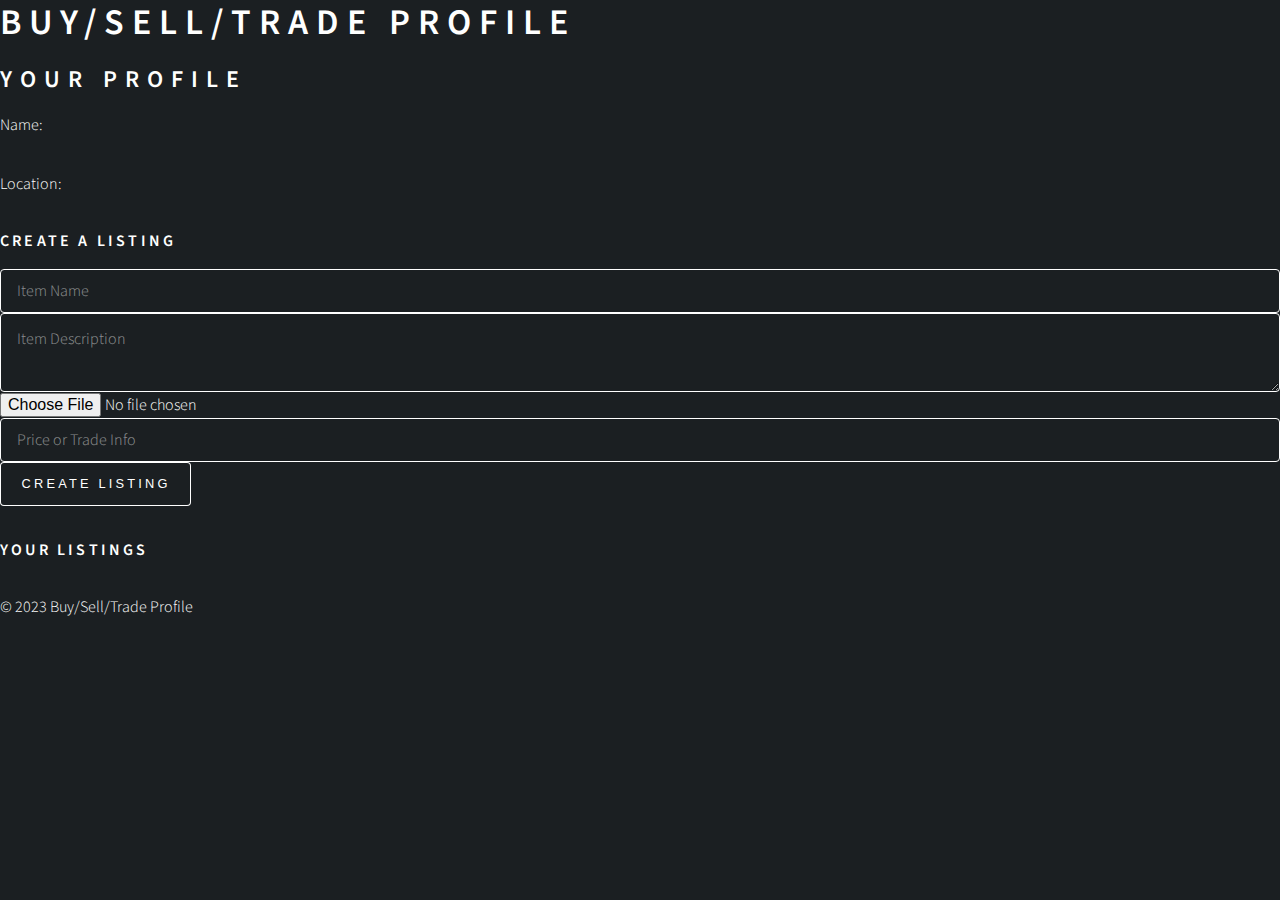
==== static/profile.html @ 5ea8e65c "Create profile.html" ====
<!DOCTYPE html>
<html lang="en">
<head>
<meta charset="UTF-8">
<meta name="viewport" content="width=device-width, initial-scale=1.0">
<title>Buy/Sell/Trade Profile</title>
<link rel="stylesheet" href="/static/assets/css/main.css"> <!-- Link to your CSS file -->
</head>
<body>
  <header>
    <h1>Buy/Sell/Trade Profile</h1>
  </header>
  <nav>
    <!-- Navigation links if needed -->
  </nav>
  <main>
    <section class="profile-info">
      <h2>Your Profile</h2>
      <p>Name: <span id="user-name"></span></p>
      <p>Location: <span id="user-location"></span></p>
    </section>
    <section class="listing-form">
      <h3>Create a Listing</h3>
      <form id="item-form">
        <input type="text" id="item-name" placeholder="Item Name">
        <textarea id="item-description" placeholder="Item Description"></textarea>
        <input type="file" id="item-photo">
        <input type="text" id="item-price" placeholder="Price or Trade Info">
        <button type="button" onclick="createListing()">Create Listing</button>
      </form>
    </section>
    <section class="listings">
      <h3>Your Listings</h3>
      <ul id="listings-list">
        <!-- Listed items will be added here dynamically using JavaScript -->
      </ul>
    </section>
  </main>
  <footer>
    <p>&copy; 2023 Buy/Sell/Trade Profile</p>
  </footer>

  <script>
    const userName = prompt("Enter your name:");
    const userLocation = prompt("Enter your location:");
    
    // Display user's name and location
    document.getElementById("user-name").textContent = userName;
    document.getElementById("user-location").textContent = userLocation;

    const listings = []; // Array to store listings
    
    function createListing() {
      const name = document.getElementById("item-name").value;
      const description = document.getElementById("item-description").value;
      const photo = document.getElementById("item-photo").files[0]; // Get the selected file
      const priceOrTrade = document.getElementById("item-price").value;
      
      const newItem = {
        name,
        description,
        priceOrTrade,
        photoURL: URL.createObjectURL(photo) // Generate a temporary URL for the uploaded photo
      };
      listings.push(newItem);
      renderListings();
      
      // Clear the form fields
      document.getElementById("item-name").value = "";
      document.getElementById("item-description").value = "";
      document.getElementById("item-photo").value = "";
      document.getElementById("item-price").value = "";
    }

    function renderListings() {
      const listingsList = document.getElementById("listings-list");
      listingsList.innerHTML = ""; // Clear previous listings
      
      listings.forEach((listing, index) => {
        const listingItem = document.createElement("li");
        listingItem.innerHTML = `
          <strong>${listing.name}</strong><br>
          ${listing.description}<br>
          Price or Trade: ${listing.priceOrTrade}<br>
          <img src="${listing.photoURL}" alt="${listing.name}">
          <button onclick="editListing(${index})">Edit</button>
          <button onclick="deleteListing(${index})">Delete</button>
        `;
        listingsList.appendChild(listingItem);
      });
    }

    function editListing(index) {
      // For demonstration purposes, you can prompt the user for updated data
      const updatedName = prompt("Enter updated name:", listings[index].name);
      const updatedDescription = prompt("Enter updated description:", listings[index].description);
      const updatedPriceOrTrade = prompt("Enter updated price or trade info:", listings[index].priceOrTrade);

      // Update the listing
      listings[index].name = updatedName;
      listings[index].description = updatedDescription;
      listings[index].priceOrTrade = updatedPriceOrTrade;

      renderListings();
    }

    function deleteListing(index) {
      listings.splice(index, 1); // Remove the listing at the specified index
      renderListings();
    }
  </script>
</body>
</html>
---- static/assets/css/main.css ----
@import url(fontawesome-all.min.css);
@import url("https://fonts.googleapis.com/css?family=Source+Sans+Pro:300italic,600italic,300,600");

/*
	Dimension by HTML5 UP
	html5up.net | @ajlkn
	Free for personal and commercial use under the CCA 3.0 license (html5up.net/license)
*/

html, body, div, span, applet, object,
iframe, h1, h2, h3, h4, h5, h6, p, blockquote,
pre, a, abbr, acronym, address, big, cite,
code, del, dfn, em, img, ins, kbd, q, s, samp,
small, strike, strong, sub, sup, tt, var, b,
u, i, center, dl, dt, dd, ol, ul, li, fieldset,
form, label, legend, table, caption, tbody,
tfoot, thead, tr, th, td, article, aside,
canvas, details, embed, figure, figcaption,
footer, header, hgroup, menu, nav, output, ruby,
section, summary, time, mark, audio, video {
	margin: 0;
	padding: 0;
	border: 0;
	font-size: 100%;
	font: inherit;
	vertical-align: baseline;}

article, aside, details, figcaption, figure,
footer, header, hgroup, menu, nav, section {
	display: block;}

body {
	line-height: 1;
}

ol, ul {
	list-style: none;
}

blockquote, q {
	quotes: none;
}

	blockquote:before, blockquote:after, q:before, q:after {
		content: '';
		content: none;
	}

table {
	border-collapse: collapse;
	border-spacing: 0;
}

body {
	-webkit-text-size-adjust: none;
}

mark {
	background-color: transparent;
	color: inherit;
}

input::-moz-focus-inner {
	border: 0;
	padding: 0;
}

input, select, textarea {
	-moz-appearance: none;
	-webkit-appearance: none;
	-ms-appearance: none;
	appearance: none;
}

/* Basic */

	@-ms-viewport {
		width: device-width;
	}

	@media screen and (max-width: 480px) {

		html, body {
			min-width: 320px;
		}

	}

	html {
		box-sizing: border-box;
	}

	*, *:before, *:after {
		box-sizing: inherit;
	}

	body {
		background: #1b1f22;
	}

		body.is-preload *, body.is-preload *:before, body.is-preload *:after {
			-moz-animation: none !important;
			-webkit-animation: none !important;
			-ms-animation: none !important;
			animation: none !important;
			-moz-transition: none !important;
			-webkit-transition: none !important;
			-ms-transition: none !important;
			transition: none !important;
		}

/* Type */

	html {
		font-size: 16pt;
	}

		@media screen and (max-width: 1680px) {

			html {
				font-size: 12pt;
			}

		}

		@media screen and (max-width: 736px) {

			html {
				font-size: 11pt;
			}

		}

		@media screen and (max-width: 360px) {

			html {
				font-size: 10pt;
			}

		}

	body, input, select, textarea {
		color: #ffffff;
		font-family: "Source Sans Pro", sans-serif;
		font-weight: 300;
		font-size: 1rem;
		line-height: 1.65;
	}

	a {
		-moz-transition: color 0.2s ease-in-out, background-color 0.2s ease-in-out, border-bottom-color 0.2s ease-in-out;
		-webkit-transition: color 0.2s ease-in-out, background-color 0.2s ease-in-out, border-bottom-color 0.2s ease-in-out;
		-ms-transition: color 0.2s ease-in-out, background-color 0.2s ease-in-out, border-bottom-color 0.2s ease-in-out;
		transition: color 0.2s ease-in-out, background-color 0.2s ease-in-out, border-bottom-color 0.2s ease-in-out;
		border-bottom: dotted 1px rgba(255, 255, 255, 0.5);
		text-decoration: none;
		color: inherit;
	}

		a:hover {
			border-bottom-color: transparent;
		}

	strong, b {
		color: #ffffff;
		font-weight: 600;
	}

	em, i {
		font-style: italic;
	}

	p {
		margin: 0 0 2rem 0;
	}

	h1, h2, h3, h4, h5, h6 {
		color: #ffffff;
		font-weight: 600;
		line-height: 1.5;
		margin: 0 0 1rem 0;
		text-transform: uppercase;
		letter-spacing: 0.2rem;
	}

		h1 a, h2 a, h3 a, h4 a, h5 a, h6 a {
			color: inherit;
			text-decoration: none;
		}

		h1.major, h2.major, h3.major, h4.major, h5.major, h6.major {
			border-bottom: solid 1px #ffffff;
			width: -moz-max-content;
			width: -webkit-max-content;
			width: -ms-max-content;
			width: max-content;
			padding-bottom: 0.5rem;
			margin: 0 0 2rem 0;
		}

	h1 {
		font-size: 2.25rem;
		line-height: 1.3;
		letter-spacing: 0.5rem;
	}

	h2 {
		font-size: 1.5rem;
		line-height: 1.4;
		letter-spacing: 0.5rem;
	}

	h3 {
		font-size: 1rem;
	}

	h4 {
		font-size: 0.8rem;
	}

	h5 {
		font-size: 0.7rem;
	}

	h6 {
		font-size: 0.6rem;
	}

	@media screen and (max-width: 736px) {

		h1 {
			font-size: 1.75rem;
			line-height: 1.4;
		}

		h2 {
			font-size: 1.25em;
			line-height: 1.5;
		}

	}

	sub {
		font-size: 0.8rem;
		position: relative;
		top: 0.5rem;
	}

	sup {
		font-size: 0.8rem;
		position: relative;
		top: -0.5rem;
	}

	blockquote {
		border-left: solid 4px #ffffff;
		font-style: italic;
		margin: 0 0 2rem 0;
		padding: 0.5rem 0 0.5rem 2rem;
	}

	code {
		background: rgba(255, 255, 255, 0.075);
		border-radius: 4px;
		font-family: "Courier New", monospace;
		font-size: 0.9rem;
		margin: 0 0.25rem;
		padding: 0.25rem 0.65rem;
	}

	pre {
		-webkit-overflow-scrolling: touch;
		font-family: "Courier New", monospace;
		font-size: 0.9rem;
		margin: 0 0 2rem 0;
	}

		pre code {
			display: block;
			line-height: 1.75;
			padding: 1rem 1.5rem;
			overflow-x: auto;
		}

	hr {
		border: 0;
		border-bottom: solid 1px #ffffff;
		margin: 2.75rem 0;
	}

	.align-left {
		text-align: left;
	}

	.align-center {
		text-align: center;
	}

	.align-right {
		text-align: right;
	}

/* Form */

	form {
		margin: 0 0 2rem 0;
	}

		form > :last-child {
			margin-bottom: 0;
		}

		form > .fields {
			display: -moz-flex;
			display: -webkit-flex;
			display: -ms-flex;
			display: flex;
			-moz-flex-wrap: wrap;
			-webkit-flex-wrap: wrap;
			-ms-flex-wrap: wrap;
			flex-wrap: wrap;
			width: calc(100% + 3rem);
			margin: -1.5rem 0 2rem -1.5rem;
		}

			form > .fields > .field {
				-moz-flex-grow: 0;
				-webkit-flex-grow: 0;
				-ms-flex-grow: 0;
				flex-grow: 0;
				-moz-flex-shrink: 0;
				-webkit-flex-shrink: 0;
				-ms-flex-shrink: 0;
				flex-shrink: 0;
				padding: 1.5rem 0 0 1.5rem;
				width: calc(100% - 1.5rem);
			}

				form > .fields > .field.half {
					width: calc(50% - 0.75rem);
				}

				form > .fields > .field.third {
					width: calc(100%/3 - 0.5rem);
				}

				form > .fields > .field.quarter {
					width: calc(25% - 0.375rem);
				}

		@media screen and (max-width: 480px) {

			form > .fields {
				width: calc(100% + 3rem);
				margin: -1.5rem 0 2rem -1.5rem;
			}

				form > .fields > .field {
					padding: 1.5rem 0 0 1.5rem;
					width: calc(100% - 1.5rem);
				}

					form > .fields > .field.half {
						width: calc(100% - 1.5rem);
					}

					form > .fields > .field.third {
						width: calc(100% - 1.5rem);
					}

					form > .fields > .field.quarter {
						width: calc(100% - 1.5rem);
					}

		}

	label {
		color: #ffffff;
		display: block;
		font-size: 0.8rem;
		font-weight: 300;
		letter-spacing: 0.2rem;
		line-height: 1.5;
		margin: 0 0 1rem 0;
		text-transform: uppercase;
	}

	input[type="text"],
	input[type="password"],
	input[type="email"],
	input[type="tel"],
	select,
	textarea {
		-moz-appearance: none;
		-webkit-appearance: none;
		-ms-appearance: none;
		appearance: none;
		-moz-transition: border-color 0.2s ease-in-out, box-shadow 0.2s ease-in-out, background-color 0.2s ease-in-out;
		-webkit-transition: border-color 0.2s ease-in-out, box-shadow 0.2s ease-in-out, background-color 0.2s ease-in-out;
		-ms-transition: border-color 0.2s ease-in-out, box-shadow 0.2s ease-in-out, background-color 0.2s ease-in-out;
		transition: border-color 0.2s ease-in-out, box-shadow 0.2s ease-in-out, background-color 0.2s ease-in-out;
		background-color: transparent;
		border-radius: 4px;
		border: solid 1px #ffffff;
		color: inherit;
		display: block;
		outline: 0;
		padding: 0 1rem;
		text-decoration: none;
		width: 100%;
	}

		input[type="text"]:invalid,
		input[type="password"]:invalid,
		input[type="email"]:invalid,
		input[type="tel"]:invalid,
		select:invalid,
		textarea:invalid {
			box-shadow: none;
		}

		input[type="text"]:focus,
		input[type="password"]:focus,
		input[type="email"]:focus,
		input[type="tel"]:focus,
		select:focus,
		textarea:focus {
			background: rgba(255, 255, 255, 0.075);
			border-color: #ffffff;
			box-shadow: 0 0 0 1px #ffffff;
		}

	select {
		background-image: url("data:image/svg+xml;charset=utf8,%3Csvg xmlns='http://www.w3.org/2000/svg' width='40' height='40' preserveAspectRatio='none' viewBox='0 0 40 40'%3E%3Cpath d='M9.4,12.3l10.4,10.4l10.4-10.4c0.2-0.2,0.5-0.4,0.9-0.4c0.3,0,0.6,0.1,0.9,0.4l3.3,3.3c0.2,0.2,0.4,0.5,0.4,0.9 c0,0.4-0.1,0.6-0.4,0.9L20.7,31.9c-0.2,0.2-0.5,0.4-0.9,0.4c-0.3,0-0.6-0.1-0.9-0.4L4.3,17.3c-0.2-0.2-0.4-0.5-0.4-0.9 c0-0.4,0.1-0.6,0.4-0.9l3.3-3.3c0.2-0.2,0.5-0.4,0.9-0.4S9.1,12.1,9.4,12.3z' fill='%23ffffff' /%3E%3C/svg%3E");
		background-size: 1.25rem;
		background-repeat: no-repeat;
		background-position: calc(100% - 1rem) center;
		height: 2.75rem;
		padding-right: 2.75rem;
		text-overflow: ellipsis;
	}

		select option {
			color: #ffffff;
			background: #1b1f22;
		}

		select:focus::-ms-value {
			background-color: transparent;
		}

		select::-ms-expand {
			display: none;
		}

	input[type="text"],
	input[type="password"],
	input[type="email"],
	select {
		height: 2.75rem;
	}

	textarea {
		padding: 0.75rem 1rem;
	}

	input[type="checkbox"],
	input[type="radio"] {
		-moz-appearance: none;
		-webkit-appearance: none;
		-ms-appearance: none;
		appearance: none;
		display: block;
		float: left;
		margin-right: -2rem;
		opacity: 0;
		width: 1rem;
		z-index: -1;
	}

		input[type="checkbox"] + label,
		input[type="radio"] + label {
			text-decoration: none;
			-moz-user-select: none;
			-webkit-user-select: none;
			-ms-user-select: none;
			user-select: none;
			color: #ffffff;
			cursor: pointer;
			display: inline-block;
			font-size: 0.8rem;
			font-weight: 300;
			margin: 0 0 0.5rem 0;
			padding-left: 2.65rem;
			padding-right: 0.75rem;
			position: relative;
		}

			input[type="checkbox"] + label:before,
			input[type="radio"] + label:before {
				-moz-osx-font-smoothing: grayscale;
				-webkit-font-smoothing: antialiased;
				display: inline-block;
				font-style: normal;
				font-variant: normal;
				text-rendering: auto;
				line-height: 1;
				text-transform: none !important;
				font-family: 'Font Awesome 5 Free';
				font-weight: 900;
			}

			input[type="checkbox"] + label:before,
			input[type="radio"] + label:before {
				-moz-transition: border-color 0.2s ease-in-out, box-shadow 0.2s ease-in-out, background-color 0.2s ease-in-out;
				-webkit-transition: border-color 0.2s ease-in-out, box-shadow 0.2s ease-in-out, background-color 0.2s ease-in-out;
				-ms-transition: border-color 0.2s ease-in-out, box-shadow 0.2s ease-in-out, background-color 0.2s ease-in-out;
				transition: border-color 0.2s ease-in-out, box-shadow 0.2s ease-in-out, background-color 0.2s ease-in-out;
				border-radius: 4px;
				border: solid 1px #ffffff;
				content: '';
				display: inline-block;
				height: 1.65rem;
				left: 0;
				line-height: 1.65rem;
				position: absolute;
				text-align: center;
				top: -0.15rem;
				width: 1.65rem;
			}

		input[type="checkbox"]:checked + label:before,
		input[type="radio"]:checked + label:before {
			background: #ffffff !important;
			border-color: #ffffff !important;
			color: #1b1f22;
			content: '\f00c';
		}

		input[type="checkbox"]:focus + label:before,
		input[type="radio"]:focus + label:before {
			background: rgba(255, 255, 255, 0.075);
			border-color: #ffffff;
			box-shadow: 0 0 0 1px #ffffff;
		}

	input[type="checkbox"] + label:before {
		border-radius: 4px;
	}

	input[type="radio"] + label:before {
		border-radius: 100%;
	}

	::-webkit-input-placeholder {
		color: rgba(255, 255, 255, 0.5) !important;
		opacity: 1.0;
	}

	:-moz-placeholder {
		color: rgba(255, 255, 255, 0.5) !important;
		opacity: 1.0;
	}

	::-moz-placeholder {
		color: rgba(255, 255, 255, 0.5) !important;
		opacity: 1.0;
	}

	:-ms-input-placeholder {
		color: rgba(255, 255, 255, 0.5) !important;
		opacity: 1.0;
	}

	.formerize-placeholder {
		color: rgba(255, 255, 255, 0.5) !important;
		opacity: 1.0;
	}

/* Box */

	.box {
		border-radius: 4px;
		border: solid 1px #ffffff;
		margin-bottom: 2rem;
		padding: 1.5em;
	}

		.box > :last-child,
		.box > :last-child > :last-child,
		.box > :last-child > :last-child > :last-child {
			margin-bottom: 0;
		}

		.box.alt {
			border: 0;
			border-radius: 0;
			padding: 0;
		}

/* Icon */

	.icon {
		text-decoration: none;
		border-bottom: none;
		position: relative;
	}

		.icon:before {
			-moz-osx-font-smoothing: grayscale;
			-webkit-font-smoothing: antialiased;
			display: inline-block;
			font-style: normal;
			font-variant: normal;
			text-rendering: auto;
			line-height: 1;
			text-transform: none !important;
			font-family: 'Font Awesome 5 Free';
			font-weight: 400;
		}

		.icon > .label {
			display: none;
		}

		.icon:before {
			line-height: inherit;
		}

		.icon.solid:before {
			font-weight: 900;
		}

		.icon.brands:before {
			font-family: 'Font Awesome 5 Brands';
		}

/* Image */

	.image {
		border-radius: 4px;
		border: 0;
		display: inline-block;
		position: relative;
	}

		.image:before {
			pointer-events: none;
			background-image: url("../../images/overlay.png");
			background-color: rgba(19, 21, 25, 0.5);
			border-radius: 4px;
			content: '';
			display: block;
			height: 100%;
			left: 0;
			opacity: 0.5;
			position: absolute;
			top: 0;
			width: 100%;
		}

		.image img {
			border-radius: 4px;
			display: block;
		}

		.image.left, .image.right {
			max-width: 40%;
		}

			.image.left img, .image.right img {
				width: 100%;
			}

		.image.left {
			float: left;
			padding: 0 1.5em 1em 0;
			top: 0.25em;
		}

		.image.right {
			float: right;
			padding: 0 0 1em 1.5em;
			top: 0.25em;
		}

		.image.fit {
			display: block;
			margin: 0 0 2rem 0;
			width: 100%;
		}

			.image.fit img {
				width: 100%;
			}

		.image.main {
			display: block;
			margin: 2.5rem 0;
			width: 100%;
		}

			.image.main img {
				width: 100%;
			}

		@media screen and (max-width: 736px) {

			.image.main {
				margin: 2rem 0;
			}

		}

		@media screen and (max-width: 480px) {

			.image.main {
				margin: 1.5rem 0;
			}

		}

/* List */

	ol {
		list-style: decimal;
		margin: 0 0 2rem 0;
		padding-left: 1.25em;
	}

		ol li {
			padding-left: 0.25em;
		}

	ul {
		list-style: disc;
		margin: 0 0 2rem 0;
		padding-left: 1em;
	}

		ul li {
			padding-left: 0.5em;
		}

		ul.alt {
			list-style: none;
			padding-left: 0;
		}

			ul.alt li {
				border-top: solid 1px #ffffff;
				padding: 0.5em 0;
			}

				ul.alt li:first-child {
					border-top: 0;
					padding-top: 0;
				}

	dl {
		margin: 0 0 2rem 0;
	}

		dl dt {
			display: block;
			font-weight: 600;
			margin: 0 0 1rem 0;
		}

		dl dd {
			margin-left: 2rem;
		}

/* Actions */

	ul.actions {
		display: -moz-flex;
		display: -webkit-flex;
		display: -ms-flex;
		display: flex;
		cursor: default;
		list-style: none;
		margin-left: -1rem;
		padding-left: 0;
	}

		ul.actions li {
			padding: 0 0 0 1rem;
			vertical-align: middle;
		}

		ul.actions.special {
			-moz-justify-content: center;
			-webkit-justify-content: center;
			-ms-justify-content: center;
			justify-content: center;
			width: 100%;
			margin-left: 0;
		}

			ul.actions.special li:first-child {
				padding-left: 0;
			}

		ul.actions.stacked {
			-moz-flex-direction: column;
			-webkit-flex-direction: column;
			-ms-flex-direction: column;
			flex-direction: column;
			margin-left: 0;
		}

			ul.actions.stacked li {
				padding: 1.3rem 0 0 0;
			}

				ul.actions.stacked li:first-child {
					padding-top: 0;
				}

		ul.actions.fit {
			width: calc(100% + 1rem);
		}

			ul.actions.fit li {
				-moz-flex-grow: 1;
				-webkit-flex-grow: 1;
				-ms-flex-grow: 1;
				flex-grow: 1;
				-moz-flex-shrink: 1;
				-webkit-flex-shrink: 1;
				-ms-flex-shrink: 1;
				flex-shrink: 1;
				width: 100%;
			}

				ul.actions.fit li > * {
					width: 100%;
				}

			ul.actions.fit.stacked {
				width: 100%;
			}

		@media screen and (max-width: 480px) {

			ul.actions:not(.fixed) {
				-moz-flex-direction: column;
				-webkit-flex-direction: column;
				-ms-flex-direction: column;
				flex-direction: column;
				margin-left: 0;
				width: 100% !important;
			}

				ul.actions:not(.fixed) li {
					-moz-flex-grow: 1;
					-webkit-flex-grow: 1;
					-ms-flex-grow: 1;
					flex-grow: 1;
					-moz-flex-shrink: 1;
					-webkit-flex-shrink: 1;
					-ms-flex-shrink: 1;
					flex-shrink: 1;
					padding: 1rem 0 0 0;
					text-align: center;
					width: 100%;
				}

					ul.actions:not(.fixed) li > * {
						width: 100%;
					}

					ul.actions:not(.fixed) li:first-child {
						padding-top: 0;
					}

					ul.actions:not(.fixed) li input[type="submit"],
					ul.actions:not(.fixed) li input[type="reset"],
					ul.actions:not(.fixed) li input[type="button"],
					ul.actions:not(.fixed) li button,
					ul.actions:not(.fixed) li .button {
						width: 100%;
					}

						ul.actions:not(.fixed) li input[type="submit"].icon:before,
						ul.actions:not(.fixed) li input[type="reset"].icon:before,
						ul.actions:not(.fixed) li input[type="button"].icon:before,
						ul.actions:not(.fixed) li button.icon:before,
						ul.actions:not(.fixed) li .button.icon:before {
							margin-left: -0.5em;
						}

		}

/* Icons */

	ul.icons {
		cursor: default;
		list-style: none;
		padding-left: 0;
	}

		ul.icons li {
			display: inline-block;
			padding: 0 0.75em 0 0;
		}

			ul.icons li:last-child {
				padding-right: 0;
			}

			ul.icons li a {
				border-radius: 100%;
				box-shadow: inset 0 0 0 1px #ffffff;
				display: inline-block;
				height: 2.25rem;
				line-height: 2.25rem;
				text-align: center;
				width: 2.25rem;
			}

				ul.icons li a:hover {
					background-color: rgba(255, 255, 255, 0.075);
				}

				ul.icons li a:active {
					background-color: rgba(255, 255, 255, 0.175);
				}

/* Table */

	.table-wrapper {
		-webkit-overflow-scrolling: touch;
		overflow-x: auto;
	}

	table {
		margin: 0 0 2rem 0;
		width: 100%;
	}

		table tbody tr {
			border: solid 1px #ffffff;
			border-left: 0;
			border-right: 0;
		}

			table tbody tr:nth-child(2n + 1) {
				background-color: rgba(255, 255, 255, 0.075);
			}

		table td {
			padding: 0.75em 0.75em;
		}

		table th {
			color: #ffffff;
			font-size: 0.9em;
			font-weight: 600;
			padding: 0 0.75em 0.75em 0.75em;
			text-align: left;
		}

		table thead {
			border-bottom: solid 2px #ffffff;
		}

		table tfoot {
			border-top: solid 2px #ffffff;
		}

		table.alt {
			border-collapse: separate;
		}

			table.alt tbody tr td {
				border: solid 1px #ffffff;
				border-left-width: 0;
				border-top-width: 0;
			}

				table.alt tbody tr td:first-child {
					border-left-width: 1px;
				}

			table.alt tbody tr:first-child td {
				border-top-width: 1px;
			}

			table.alt thead {
				border-bottom: 0;
			}

			table.alt tfoot {
				border-top: 0;
			}

/* Button */

	input[type="submit"],
	input[type="reset"],
	input[type="button"],
	button,
	.button {
		-moz-appearance: none;
		-webkit-appearance: none;
		-ms-appearance: none;
		appearance: none;
		-moz-transition: background-color 0.2s ease-in-out, color 0.2s ease-in-out;
		-webkit-transition: background-color 0.2s ease-in-out, color 0.2s ease-in-out;
		-ms-transition: background-color 0.2s ease-in-out, color 0.2s ease-in-out;
		transition: background-color 0.2s ease-in-out, color 0.2s ease-in-out;
		background-color: transparent;
		border-radius: 4px;
		border: 0;
		box-shadow: inset 0 0 0 1px #ffffff;
		color: #ffffff !important;
		cursor: pointer;
		display: inline-block;
		font-size: 0.8rem;
		font-weight: 300;
		height: 2.75rem;
		letter-spacing: 0.2rem;
		line-height: 2.75rem;
		outline: 0;
		padding: 0 1.25rem 0 1.35rem;
		text-align: center;
		text-decoration: none;
		text-transform: uppercase;
		white-space: nowrap;
	}

		input[type="submit"]:hover,
		input[type="reset"]:hover,
		input[type="button"]:hover,
		button:hover,
		.button:hover {
			background-color: rgba(255, 255, 255, 0.075);
		}

		input[type="submit"]:active,
		input[type="reset"]:active,
		input[type="button"]:active,
		button:active,
		.button:active {
			background-color: rgba(255, 255, 255, 0.175);
		}

		input[type="submit"].icon:before,
		input[type="reset"].icon:before,
		input[type="button"].icon:before,
		button.icon:before,
		.button.icon:before {
			margin-right: 0.5em;
		}

		input[type="submit"].fit,
		input[type="reset"].fit,
		input[type="button"].fit,
		button.fit,
		.button.fit {
			width: 100%;
		}

		input[type="submit"].small,
		input[type="reset"].small,
		input[type="button"].small,
		button.small,
		.button.small {
			font-size: 0.6rem;
			height: 2.0625rem;
			line-height: 2.0625rem;
		}

		input[type="submit"].primary,
		input[type="reset"].primary,
		input[type="button"].primary,
		button.primary,
		.button.primary {
			background-color: #ffffff;
			color: #1b1f22 !important;
			font-weight: 600;
		}

		input[type="submit"].disabled, input[type="submit"]:disabled,
		input[type="reset"].disabled,
		input[type="reset"]:disabled,
		input[type="button"].disabled,
		input[type="button"]:disabled,
		button.disabled,
		button:disabled,
		.button.disabled,
		.button:disabled {
			pointer-events: none;
			cursor: default;
			opacity: 0.25;
		}

	input[type="submit"],
	input[type="reset"],
	input[type="button"],
	button {
		line-height: calc(2.75rem - 2px);
	}

/* BG */

	#bg {
		-moz-transform: scale(1.0);
		-webkit-transform: scale(1.0);
		-ms-transform: scale(1.0);
		transform: scale(1.0);
		-webkit-backface-visibility: hidden;
		position: fixed;
		top: 0;
		left: 0;
		width: 100%;
		height: 100vh;
		z-index: 1;
	}

		#bg:before, #bg:after {
			content: '';
			display: block;
			position: absolute;
			top: 0;
			left: 0;
			width: 100%;
			height: 100%;
		}

		#bg:before {
			-moz-transition: background-color 2.5s ease-in-out;
			-webkit-transition: background-color 2.5s ease-in-out;
			-ms-transition: background-color 2.5s ease-in-out;
			transition: background-color 2.5s ease-in-out;
			-moz-transition-delay: 0.75s;
			-webkit-transition-delay: 0.75s;
			-ms-transition-delay: 0.75s;
			transition-delay: 0.75s;
			background-image: linear-gradient(to top, rgba(19, 21, 25, 0.5), rgba(19, 21, 25, 0.5)), url("../../images/overlay.png");
			background-size: auto, 256px 256px;
			background-position: center, center;
			background-repeat: no-repeat, repeat;
			z-index: 2;
		}

		#bg:after {
			-moz-transform: scale(1.125);
			-webkit-transform: scale(1.125);
			-ms-transform: scale(1.125);
			transform: scale(1.125);
			-moz-transition: -moz-transform 0.325s ease-in-out, -moz-filter 0.325s ease-in-out;
			-webkit-transition: -webkit-transform 0.325s ease-in-out, -webkit-filter 0.325s ease-in-out;
			-ms-transition: -ms-transform 0.325s ease-in-out, -ms-filter 0.325s ease-in-out;
			transition: transform 0.325s ease-in-out, filter 0.325s ease-in-out;
			background-image: url("../../images/bg.jpg");
			background-position: center;
			background-size: cover;
			background-repeat: no-repeat;
			z-index: 1;
		}

		body.is-article-visible #bg:after {
			-moz-transform: scale(1.0825);
			-webkit-transform: scale(1.0825);
			-ms-transform: scale(1.0825);
			transform: scale(1.0825);
			-moz-filter: blur(0.2rem);
			-webkit-filter: blur(0.2rem);
			-ms-filter: blur(0.2rem);
			filter: blur(0.2rem);
		}

		body.is-preload #bg:before {
			background-color: #000000;
		}

/* Wrapper */

	#wrapper {
		display: -moz-flex;
		display: -webkit-flex;
		display: -ms-flex;
		display: flex;
		-moz-flex-direction: column;
		-webkit-flex-direction: column;
		-ms-flex-direction: column;
		flex-direction: column;
		-moz-align-items: center;
		-webkit-align-items: center;
		-ms-align-items: center;
		align-items: center;
		-moz-justify-content: space-between;
		-webkit-justify-content: space-between;
		-ms-justify-content: space-between;
		justify-content: space-between;
		position: relative;
		min-height: 100vh;
		width: 100%;
		padding: 4rem 2rem;
		z-index: 3;
	}

		#wrapper:before {
			content: '';
			display: block;
		}

		@media screen and (max-width: 1680px) {

			#wrapper {
				padding: 3rem 2rem;
			}

		}

		@media screen and (max-width: 736px) {

			#wrapper {
				padding: 2rem 1rem;
			}

		}

		@media screen and (max-width: 480px) {

			#wrapper {
				padding: 1rem;
			}

		}

/* Header */

	#header {
		display: -moz-flex;
		display: -webkit-flex;
		display: -ms-flex;
		display: flex;
		-moz-flex-direction: column;
		-webkit-flex-direction: column;
		-ms-flex-direction: column;
		flex-direction: column;
		-moz-align-items: center;
		-webkit-align-items: center;
		-ms-align-items: center;
		align-items: center;
		-moz-transition: -moz-transform 0.325s ease-in-out, -moz-filter 0.325s ease-in-out, opacity 0.325s ease-in-out;
		-webkit-transition: -webkit-transform 0.325s ease-in-out, -webkit-filter 0.325s ease-in-out, opacity 0.325s ease-in-out;
		-ms-transition: -ms-transform 0.325s ease-in-out, -ms-filter 0.325s ease-in-out, opacity 0.325s ease-in-out;
		transition: transform 0.325s ease-in-out, filter 0.325s ease-in-out, opacity 0.325s ease-in-out;
		background-image: -moz-radial-gradient(rgba(0, 0, 0, 0.25) 25%, rgba(0, 0, 0, 0) 55%);
		background-image: -webkit-radial-gradient(rgba(0, 0, 0, 0.25) 25%, rgba(0, 0, 0, 0) 55%);
		background-image: -ms-radial-gradient(rgba(0, 0, 0, 0.25) 25%, rgba(0, 0, 0, 0) 55%);
		background-image: radial-gradient(rgba(0, 0, 0, 0.25) 25%, rgba(0, 0, 0, 0) 55%);
		max-width: 100%;
		text-align: center;
	}

		#header > * {
			-moz-transition: opacity 0.325s ease-in-out;
			-webkit-transition: opacity 0.325s ease-in-out;
			-ms-transition: opacity 0.325s ease-in-out;
			transition: opacity 0.325s ease-in-out;
			position: relative;
			margin-top: 3.5rem;
		}

			#header > *:before {
				content: '';
				display: block;
				position: absolute;
				top: calc(-3.5rem - 1px);
				left: calc(50% - 1px);
				width: 1px;
				height: calc(3.5rem + 1px);
				background: #ffffff;
			}

		#header > :first-child {
			margin-top: 0;
		}

			#header > :first-child:before {
				display: none;
			}

		#header .logo {
			width: 5.5rem;
			height: 5.5rem;
			line-height: 5.5rem;
			border: solid 1px #ffffff;
			border-radius: 100%;
		}

			#header .logo .icon:before {
				font-size: 2rem;
			}

		#header .content {
			border-style: solid;
			border-color: #ffffff;
			border-top-width: 1px;
			border-bottom-width: 1px;
			max-width: 100%;
		}

			#header .content .inner {
				-moz-transition: max-height 0.75s ease, padding 0.75s ease, opacity 0.325s ease-in-out;
				-webkit-transition: max-height 0.75s ease, padding 0.75s ease, opacity 0.325s ease-in-out;
				-ms-transition: max-height 0.75s ease, padding 0.75s ease, opacity 0.325s ease-in-out;
				transition: max-height 0.75s ease, padding 0.75s ease, opacity 0.325s ease-in-out;
				-moz-transition-delay: 0.25s;
				-webkit-transition-delay: 0.25s;
				-ms-transition-delay: 0.25s;
				transition-delay: 0.25s;
				padding: 3rem 2rem;
				max-height: 40rem;
				overflow: hidden;
			}

				#header .content .inner > :last-child {
					margin-bottom: 0;
				}

			#header .content p {
				text-transform: uppercase;
				letter-spacing: 0.2rem;
				font-size: 0.8rem;
				line-height: 2;
			}

		#header nav ul {
			display: -moz-flex;
			display: -webkit-flex;
			display: -ms-flex;
			display: flex;
			margin-bottom: 0;
			list-style: none;
			padding-left: 0;
			border: solid 1px #ffffff;
			border-radius: 4px;
		}

			#header nav ul li {
				padding-left: 0;
				border-left: solid 1px #ffffff;
			}

				#header nav ul li:first-child {
					border-left: 0;
				}

				#header nav ul li a {
					display: block;
					min-width: 7.5rem;
					height: 2.75rem;
					line-height: 2.75rem;
					padding: 0 1.25rem 0 1.45rem;
					text-transform: uppercase;
					letter-spacing: 0.2rem;
					font-size: 0.8rem;
					border-bottom: 0;
				}

					#header nav ul li a:hover {
						background-color: rgba(255, 255, 255, 0.075);
					}

					#header nav ul li a:active {
						background-color: rgba(255, 255, 255, 0.175);
					}

		#header nav.use-middle:after {
			content: '';
			display: block;
			position: absolute;
			top: 0;
			left: calc(50% - 1px);
			width: 1px;
			height: 100%;
			background: #ffffff;
		}

		#header nav.use-middle ul li.is-middle {
			border-left: 0;
		}

		body.is-article-visible #header {
			-moz-transform: scale(0.95);
			-webkit-transform: scale(0.95);
			-ms-transform: scale(0.95);
			transform: scale(0.95);
			-moz-filter: blur(0.1rem);
			-webkit-filter: blur(0.1rem);
			-ms-filter: blur(0.1rem);
			filter: blur(0.1rem);
			opacity: 0;
		}

		body.is-preload #header {
			-moz-filter: blur(0.125rem);
			-webkit-filter: blur(0.125rem);
			-ms-filter: blur(0.125rem);
			filter: blur(0.125rem);
		}

			body.is-preload #header > * {
				opacity: 0;
			}

			body.is-preload #header .content .inner {
				max-height: 0;
				padding-top: 0;
				padding-bottom: 0;
				opacity: 0;
			}

		@media screen and (max-width: 980px) {

			#header .content p br {
				display: none;
			}

		}

		@media screen and (max-width: 736px) {

			#header > * {
				margin-top: 2rem;
			}

				#header > *:before {
					top: calc(-2rem - 1px);
					height: calc(2rem + 1px);
				}

			#header .logo {
				width: 4.75rem;
				height: 4.75rem;
				line-height: 4.75rem;
			}

				#header .logo .icon:before {
					font-size: 1.75rem;
				}

			#header .content .inner {
				padding: 2.5rem 1rem;
			}

			#header .content p {
				line-height: 1.875;
			}

		}

		@media screen and (max-width: 480px) {

			#header {
				padding: 1.5rem 0;
			}

				#header .content .inner {
					padding: 2.5rem 0;
				}

				#header nav ul {
					-moz-flex-direction: column;
					-webkit-flex-direction: column;
					-ms-flex-direction: column;
					flex-direction: column;
					min-width: 10rem;
					max-width: 100%;
				}

					#header nav ul li {
						border-left: 0;
						border-top: solid 1px #ffffff;
					}

						#header nav ul li:first-child {
							border-top: 0;
						}

						#header nav ul li a {
							height: 3rem;
							line-height: 3rem;
							min-width: 0;
							width: 100%;
						}

				#header nav.use-middle:after {
					display: none;
				}

		}

/* Main */

	#main {
		-moz-flex-grow: 1;
		-webkit-flex-grow: 1;
		-ms-flex-grow: 1;
		flex-grow: 1;
		-moz-flex-shrink: 1;
		-webkit-flex-shrink: 1;
		-ms-flex-shrink: 1;
		flex-shrink: 1;
		display: -moz-flex;
		display: -webkit-flex;
		display: -ms-flex;
		display: flex;
		-moz-align-items: center;
		-webkit-align-items: center;
		-ms-align-items: center;
		align-items: center;
		-moz-justify-content: center;
		-webkit-justify-content: center;
		-ms-justify-content: center;
		justify-content: center;
		-moz-flex-direction: column;
		-webkit-flex-direction: column;
		-ms-flex-direction: column;
		flex-direction: column;
		position: relative;
		max-width: 100%;
		z-index: 3;
	}

		#main article {
			-moz-transform: translateY(0.25rem);
			-webkit-transform: translateY(0.25rem);
			-ms-transform: translateY(0.25rem);
			transform: translateY(0.25rem);
			-moz-transition: opacity 0.325s ease-in-out, -moz-transform 0.325s ease-in-out;
			-webkit-transition: opacity 0.325s ease-in-out, -webkit-transform 0.325s ease-in-out;
			-ms-transition: opacity 0.325s ease-in-out, -ms-transform 0.325s ease-in-out;
			transition: opacity 0.325s ease-in-out, transform 0.325s ease-in-out;
			padding: 4.5rem 2.5rem 1.5rem 2.5rem ;
			position: relative;
			width: 40rem;
			max-width: 100%;
			background-color: rgba(27, 31, 34, 0.85);
			border-radius: 4px;
			opacity: 0;
		}

			#main article.active {
				-moz-transform: translateY(0);
				-webkit-transform: translateY(0);
				-ms-transform: translateY(0);
				transform: translateY(0);
				opacity: 1;
			}

			#main article .close {
				display: block;
				position: absolute;
				top: 0;
				right: 0;
				width: 4rem;
				height: 4rem;
				cursor: pointer;
				text-indent: 4rem;
				overflow: hidden;
				white-space: nowrap;
			}

				#main article .close:before {
					-moz-transition: background-color 0.2s ease-in-out;
					-webkit-transition: background-color 0.2s ease-in-out;
					-ms-transition: background-color 0.2s ease-in-out;
					transition: background-color 0.2s ease-in-out;
					content: '';
					display: block;
					position: absolute;
					top: 0.75rem;
					left: 0.75rem;
					width: 2.5rem;
					height: 2.5rem;
					border-radius: 100%;
					background-position: center;
					background-image: url("data:image/svg+xml;charset=utf8,%3Csvg xmlns='http://www.w3.org/2000/svg' xmlns:xlink='http://www.w3.org/1999/xlink' width='20px' height='20px' viewBox='0 0 20 20' zoomAndPan='disable'%3E%3Cstyle%3Eline %7B stroke: %23ffffff%3B stroke-width: 1%3B %7D%3C/style%3E%3Cline x1='2' y1='2' x2='18' y2='18' /%3E%3Cline x1='18' y1='2' x2='2' y2='18' /%3E%3C/svg%3E");
					background-size: 20px 20px;
					background-repeat: no-repeat;
				}

				#main article .close:hover:before {
					background-color: rgba(255, 255, 255, 0.075);
				}

				#main article .close:active:before {
					background-color: rgba(255, 255, 255, 0.175);
				}

		@media screen and (max-width: 736px) {

			#main article {
				padding: 3.5rem 2rem 0.5rem 2rem ;
			}

				#main article .close:before {
					top: 0.875rem;
					left: 0.875rem;
					width: 2.25rem;
					height: 2.25rem;
					background-size: 14px 14px;
				}

		}

		@media screen and (max-width: 480px) {

			#main article {
				padding: 3rem 1.5rem 0.5rem 1.5rem ;
			}

		}

/* Footer */

	#footer {
		-moz-transition: -moz-transform 0.325s ease-in-out, -moz-filter 0.325s ease-in-out, opacity 0.325s ease-in-out;
		-webkit-transition: -webkit-transform 0.325s ease-in-out, -webkit-filter 0.325s ease-in-out, opacity 0.325s ease-in-out;
		-ms-transition: -ms-transform 0.325s ease-in-out, -ms-filter 0.325s ease-in-out, opacity 0.325s ease-in-out;
		transition: transform 0.325s ease-in-out, filter 0.325s ease-in-out, opacity 0.325s ease-in-out;
		width: 100%;
		max-width: 100%;
		margin-top: 2rem;
		text-align: center;
	}

		#footer .copyright {
			letter-spacing: 0.2rem;
			font-size: 0.6rem;
			opacity: 0.75;
			margin-bottom: 0;
			text-transform: uppercase;
		}

		body.is-article-visible #footer {
			-moz-transform: scale(0.95);
			-webkit-transform: scale(0.95);
			-ms-transform: scale(0.95);
			transform: scale(0.95);
			-moz-filter: blur(0.1rem);
			-webkit-filter: blur(0.1rem);
			-ms-filter: blur(0.1rem);
			filter: blur(0.1rem);
			opacity: 0;
		}

		body.is-preload #footer {
			opacity: 0;
		}
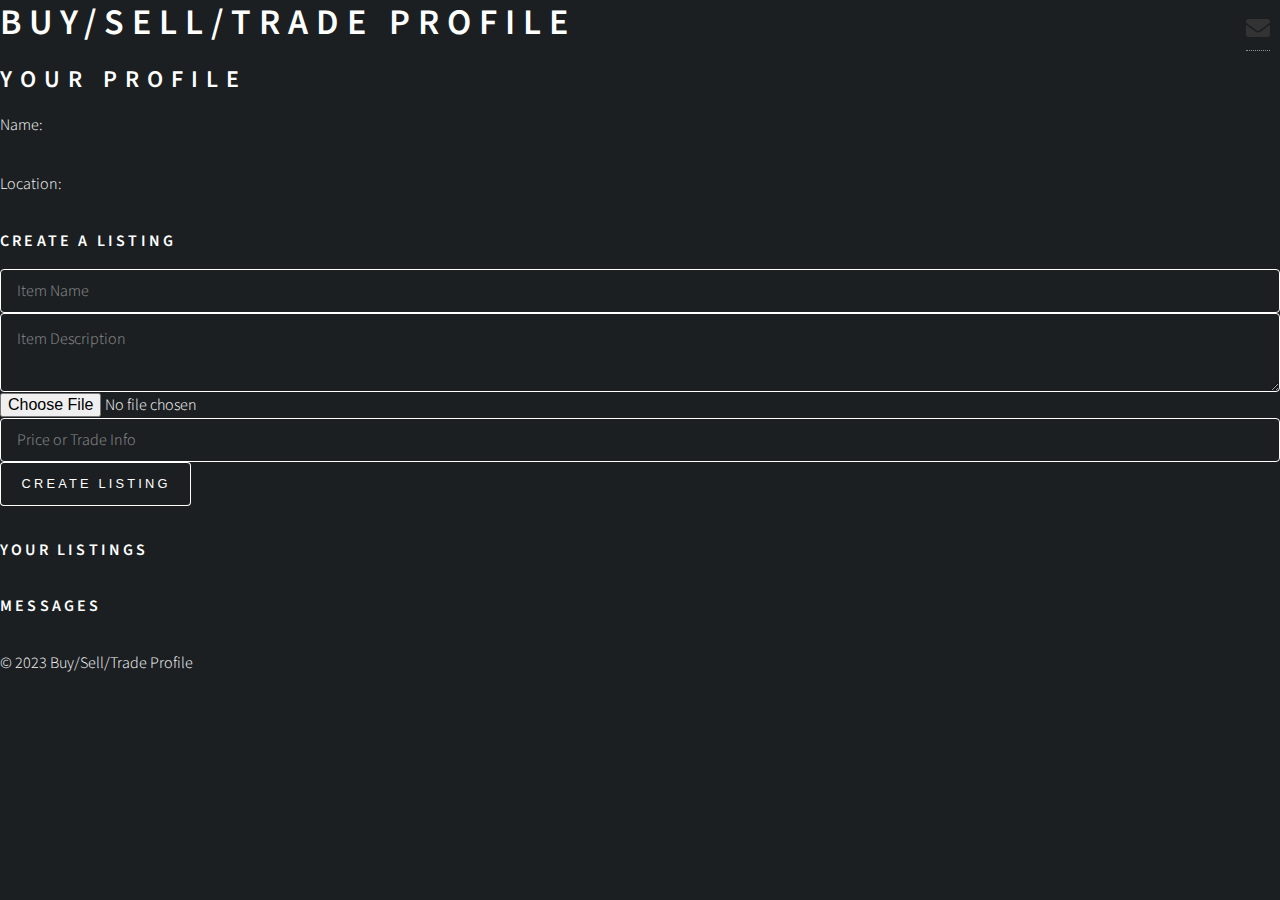
==== commit 94c018e6: "Update profile.html" ====
--- a/static/profile.html
+++ b/static/profile.html
@@ -5,10 +5,39 @@
 <meta name="viewport" content="width=device-width, initial-scale=1.0">
 <title>Buy/Sell/Trade Profile</title>
 <link rel="stylesheet" href="/static/assets/css/main.css"> <!-- Link to your CSS file -->
+<link rel="stylesheet" href="https://cdnjs.cloudflare.com/ajax/libs/font-awesome/5.15.3/css/all.min.css"> <!-- Link to FontAwesome CSS -->
+<style>
+  /* Add some CSS for the message icon */
+  .message-icon {
+    position: fixed;
+    top: 10px;
+    right: 10px;
+    font-size: 24px;
+    color: #333;
+    text-decoration: none;
+  }
+  .new-notification-dot {
+    position: absolute;
+    top: -5px;
+    right: -5px;
+    width: 10px;
+    height: 10px;
+    background-color: red;
+    border-radius: 50%;
+    display: none;
+  }
+  .new-notification {
+    display: block;
+  }
+</style>
 </head>
 <body>
   <header>
     <h1>Buy/Sell/Trade Profile</h1>
+    <a href="#" class="message-icon">
+      <i class="fas fa-envelope"></i>
+      <span class="new-notification-dot"></span>
+    </a>
   </header>
   <nav>
     <!-- Navigation links if needed -->
@@ -35,79 +64,17 @@
         <!-- Listed items will be added here dynamically using JavaScript -->
       </ul>
     </section>
+    <section class="messages">
+      <h3>Messages</h3>
+      <ul id="messages-list">
+        <!-- Messages will be added here dynamically using JavaScript -->
+      </ul>
+    </section>
   </main>
   <footer>
     <p>&copy; 2023 Buy/Sell/Trade Profile</p>
   </footer>
 
-  <script>
-    const userName = prompt("Enter your name:");
-    const userLocation = prompt("Enter your location:");
-    
-    // Display user's name and location
-    document.getElementById("user-name").textContent = userName;
-    document.getElementById("user-location").textContent = userLocation;
-
-    const listings = []; // Array to store listings
-    
-    function createListing() {
-      const name = document.getElementById("item-name").value;
-      const description = document.getElementById("item-description").value;
-      const photo = document.getElementById("item-photo").files[0]; // Get the selected file
-      const priceOrTrade = document.getElementById("item-price").value;
-      
-      const newItem = {
-        name,
-        description,
-        priceOrTrade,
-        photoURL: URL.createObjectURL(photo) // Generate a temporary URL for the uploaded photo
-      };
-      listings.push(newItem);
-      renderListings();
-      
-      // Clear the form fields
-      document.getElementById("item-name").value = "";
-      document.getElementById("item-description").value = "";
-      document.getElementById("item-photo").value = "";
-      document.getElementById("item-price").value = "";
-    }
-
-    function renderListings() {
-      const listingsList = document.getElementById("listings-list");
-      listingsList.innerHTML = ""; // Clear previous listings
-      
-      listings.forEach((listing, index) => {
-        const listingItem = document.createElement("li");
-        listingItem.innerHTML = `
-          <strong>${listing.name}</strong><br>
-          ${listing.description}<br>
-          Price or Trade: ${listing.priceOrTrade}<br>
-          <img src="${listing.photoURL}" alt="${listing.name}">
-          <button onclick="editListing(${index})">Edit</button>
-          <button onclick="deleteListing(${index})">Delete</button>
-        `;
-        listingsList.appendChild(listingItem);
-      });
-    }
-
-    function editListing(index) {
-      // For demonstration purposes, you can prompt the user for updated data
-      const updatedName = prompt("Enter updated name:", listings[index].name);
-      const updatedDescription = prompt("Enter updated description:", listings[index].description);
-      const updatedPriceOrTrade = prompt("Enter updated price or trade info:", listings[index].priceOrTrade);
-
-      // Update the listing
-      listings[index].name = updatedName;
-      listings[index].description = updatedDescription;
-      listings[index].priceOrTrade = updatedPriceOrTrade;
-
-      renderListings();
-    }
-
-    function deleteListing(index) {
-      listings.splice(index, 1); // Remove the listing at the specified index
-      renderListings();
-    }
-  </script>
+  <script src="profile.js"></script>
 </body>
 </html>
